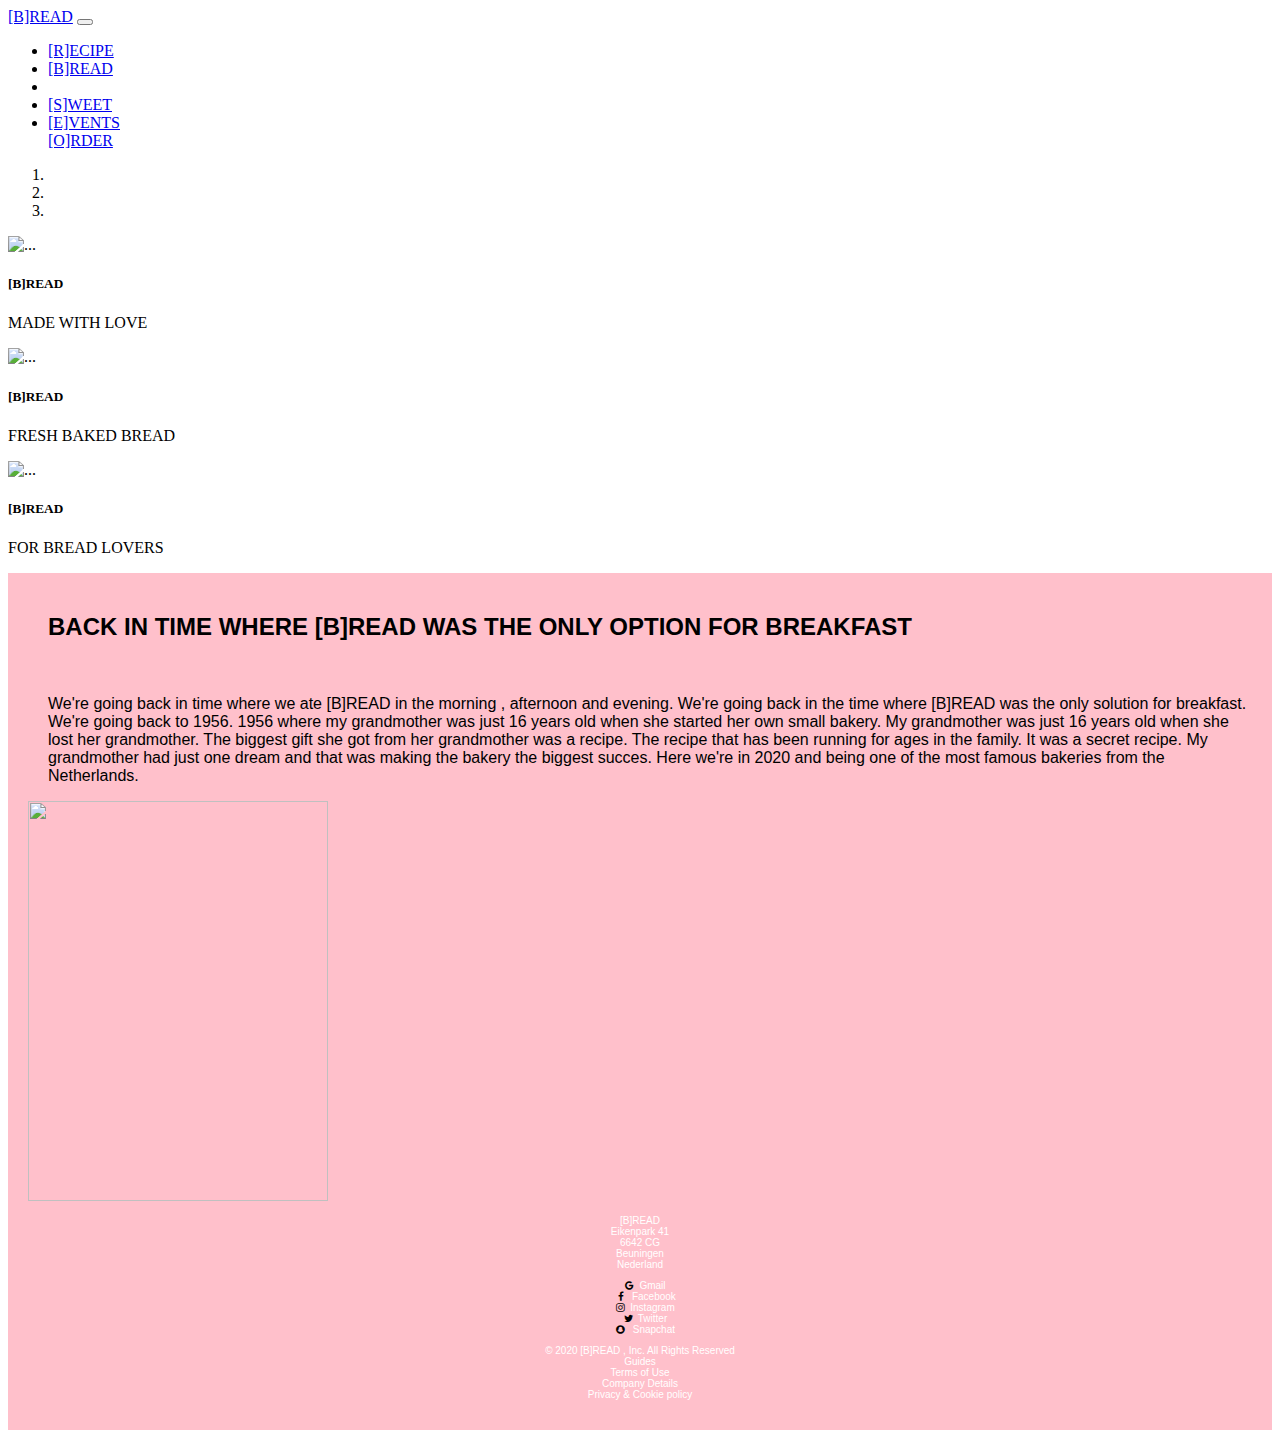
==== bakeryb.html @ 3f56cb21 "add files" ====
<!doctype html>
<html lang="en">
  <head>
    <!-- Required meta tags -->
    <meta charset="utf-8">
    <meta name="viewport" content="width=device-width, initial-scale=1, shrink-to-fit=no">

    <!-- Bootstrap CSS -->
    <link rel="stylesheet" href="https://stackpath.bootstrapcdn.com/bootstrap/4.5.0/css/bootstrap.min.css" integrity="sha384-9aIt2nRpC12Uk9gS9baDl411NQApFmC26EwAOH8WgZl5MYYxFfc+NcPb1dKGj7Sk" crossorigin="anonymous">

    <!-- BAKERY CSS -->

    <link rel="stylesheet" type="text/css" href="bakeryb.css">

    <!-- family fonts 
      font-family: 'Amatic SC', cursive;
      font-family: 'Kanit', sans-serif;
      font-family: 'Work Sans', sans-serif;-- >

      <link href="https://fonts.googleapis.com/css2?family=Amatic+SC&family=Kanit:ital@1&family=Work+Sans:wght@300&display=swap" rel="stylesheet">

      <!-- icons -->

      <link rel="stylesheet" href="https://cdnjs.cloudflare.com/ajax/libs/font-awesome/4.7.0/css/font-awesome.min.css">

  <link href="/your-path-to-fontawesome/css/fontawesome.css" rel="stylesheet">
  <link href="/your-path-to-fontawesome/css/brands.css" rel="stylesheet">
  <link href="/your-path-to-fontawesome/css/solid.css" rel="stylesheet">


    <title>[B]READ
  </title>
  </head>
  <body>

    <!-- Optional JavaScript -->
    <!-- jQuery first, then Popper.js, then Bootstrap JS -->
    <script src="https://code.jquery.com/jquery-3.5.1.slim.min.js" integrity="sha384-DfXdz2htPH0lsSSs5nCTpuj/zy4C+OGpamoFVy38MVBnE+IbbVYUew+OrCXaRkfj" crossorigin="anonymous"></script>
    <script src="https://cdn.jsdelivr.net/npm/popper.js@1.16.0/dist/umd/popper.min.js" integrity="sha384-Q6E9RHvbIyZFJoft+2mJbHaEWldlvI9IOYy5n3zV9zzTtmI3UksdQRVvoxMfooAo" crossorigin="anonymous"></script>
    <script src="https://stackpath.bootstrapcdn.com/bootstrap/4.5.0/js/bootstrap.min.js" integrity="sha384-OgVRvuATP1z7JjHLkuOU7Xw704+h835Lr+6QL9UvYjZE3Ipu6Tp75j7Bh/kR0JKI" crossorigin="anonymous"></script>

  <!-- Navbar content -->
    
<nav class="navbar navbar-expand-lg navbar-light " style="background-color : #ffffff">
  <a class="navbar-brand"  href="bakeryb.html"> [B]READ</a>
  <button class="navbar-toggler" type="button" data-toggle="collapse" data-target="#navbarText" aria-controls="navbarText" aria-expanded="false" aria-label="Toggle navigation">
    <span class="navbar-toggler-icon"></span>
  </button>
  <div class="collapse navbar-collapse" id="navbarText">
    <ul class="navbar-nav mr-auto">
      <li class="nav-item active">
        <a class="nav-link" href="bakeryfamily.html"> [R]ECIPE <span class="sr-only">(current)</span></a>
      </li>
      <li class="nav-item">
        <a class="nav-link" href="bakery.bread.html"> [B]READ </a>
      </li>
      <li class="nav-item">
        <li class="nav-item">
       <a class="nav-link" href="bakery.sweet.html"> [S]WEET </a>
      </li>
       <li class="nav-item">
        <a class="nav-link" href="bakery.events.html"> [E]VENTS </a>
      </li>
        <a class="nav-link" href="bakery.events.html"> [O]RDER </a>
      </li>
    </ul>
  
  </div>
</nav>

<!-- carousel -->

<div id="carouselExampleCaptions" class="carousel slide" data-ride="carousel">
  <ol class="carousel-indicators">
    <li data-target="#carouselExampleCaptions" data-slide-to="0" class="active"></li>
    <li data-target="#carouselExampleCaptions" data-slide-to="1"></li>
    <li data-target="#carouselExampleCaptions" data-slide-to="2"></li>
  </ol>
  <div class="carousel-inner">
    <div class="carousel-item active">
      <img src="https://images.unsplash.com/photo-1509440159596-0249088772ff?ixlib=rb-1.2.1&ixid=eyJhcHBfaWQiOjEyMDd9&auto=format&fit=crop&w=1352&q=80"class="d-block w-100" alt="...">
         <div class="carousel-caption d-md-block">
   <h5> [B]READ</h5>
    <p> MADE WITH LOVE</p>
  </div>
    </div>
    <div class="carousel-item">
      <img src="https://images.unsplash.com/photo-1501430654243-c934cec2e1c0?ixlib=rb-1.2.1&ixid=eyJhcHBfaWQiOjEyMDd9&auto=format&fit=crop&w=1350&q=80" class="d-block w-100" alt="..."> 
          <div class="carousel-caption d-md-block">
      <h5 class="firsttempt"> [B]READ</h5>
    <p class="firsttempt"> FRESH BAKED BREAD</p>
  </div>
    </div>


    <div class="carousel-item">
      <img src="https://images.unsplash.com/photo-1550599112-0c21a831f6b9?ixlib=rb-1.2.1&ixid=eyJhcHBfaWQiOjEyMDd9&auto=format&fit=crop&w=1350&q=80"class="d-block w-100" alt="...">  
      <div class="carousel-caption d-md-block">
    <h5> [B]READ</h5>
    <p> FOR BREAD LOVERS</p>
  </div>
    </div>


  </div>
  <a class="carousel-control-prev" href="#carouselExampleCaptions" role="button" data-slide="prev">
    <span class="carousel-control-prev-icon" aria-hidden="true"></span>
    <span class="sr-only">Previous</span>
  </a>
  <a class="carousel-control-next" href="#carouselExampleCaptions" role="button" data-slide="next">
    <span class="carousel-control-next-icon" aria-hidden="true"></span>
    <span class="sr-only">Next</span>
  </a>

</div>

<!-- header 1 -->

<div class="firstparagraph">
  <div class="row">
    <div class="col-6">
  <h2 class="heading2"> BACK IN TIME WHERE [B]READ WAS THE ONLY OPTION FOR BREAKFAST </h2>

  <br/>
  <p class="firstP"> We're going back in time where we ate [B]READ in the morning , afternoon and evening. We're going back in the time where [B]READ was the only solution for breakfast. We're going back to 1956. 1956 where my grandmother was just 16 years old when she started her own small bakery. My grandmother was just 16 years old when she lost her grandmother. The biggest gift she got from her grandmother was a recipe. The recipe that has been running for ages in the family. It was a secret recipe. My grandmother had just one dream and that was making the bakery the biggest succes. Here we're in 2020 and being one of the most famous bakeries from the Netherlands. </p>
    </div>

    <div class="container col-3">
      <a target="_blank" href="https://www.restlesschipotle.com/amish-white-bread/">
      <img width="300" height="400" src="https://images.unsplash.com/reserve/LJIZlzHgQ7WPSh5KVTCB_Typewriter.jpg?ixlib=rb-1.2.1&ixid=eyJhcHBfaWQiOjEyMDd9&auto=format&fit=crop&w=682&q=80"> </a>

      <a target="blank" href="https://www.restlesschipotle.com/amish-white-bread/">
      <div class="overlay">
        <div class="text"> The Recipe </div> </a>
      

    </div>
  </div>
</div>

<!-- Footer -->

 <div class="footer">
  <div class="row">
    <div class="col-sm">
     <p class="footertext">[B]READ <br/> Eikenpark 41 <br/> 6642 CG <br/> Beuningen <br/> Nederland </p> 
    </div>
    <div class="col-sm">
      <p class="footertext "> 
     <a href="https://www.google.nl/"class="fa fa-google" target="_blank"></a>Gmail <br/>
       <a href="https://www.facebook.com" class="fa fa-facebook" target="_blank"></a> Facebook <br/> 
       <a href="https://www.instagram.com/" class="fa fa-instagram" target="_blank"></a>Instagram <br/> 
       <a href="https://twitter.com/explore" class="fa fa-twitter" target="_blank"></a>Twitter <br/> 
       <a href="https://www.snapchat.com/l/nl-nl/" class="fa fa-snapchat" target="_blank"></a> Snapchat </p> 
    </div>
    <div class="col-sm">
       <p class="footertext">  © 2020 [B]READ , Inc. All Rights Reserved <br/>
       Guides </br> Terms of Use <br/> Company Details </br/> Privacy & Cookie policy <br> </p> 
    </div>
  </div>
</div>
</div>


  

  </body>
</html>
---- bakeryb.css ----
/*header*/
.firsttempt {
	color: black; 
}

.heading2	{font-family: 'Work Sans', sans-serif; 
			 font-weight: bold ; 
       margin-left: 20px; }

.firstP { font-family: 'Work Sans', sans-serif;
          margin-left : 20px;}


.firstparagraph { background-color: pink ; 
                  border : 20px solid pink ;
                  position: sticky; ;  }
/*img*/

.container {
  position: relative;
  width: ;
}

.image {
  display: block;
  width: 100%;
  height: auto;
}

.overlay {
  position: absolute;
  bottom: 0;
  left: 0;
  right: 0;
  background-color: white ; 
  overflow: hidden;
  width: 0;
  height: 100%;
  transition: .5s ease;
}

.container:hover .overlay {
  width: 100%; 

}

.text {
  white-space: nowrap; 
  color: black ;
  font-size: 20px;
  position: absolute;
  overflow: hidden;
  top: 50%;
  left: 50%;
  transform: translate(-50%, -50%);
  -ms-transform: translate(-50%, -50%);
}


.body { position: sticky; 
        max-width: 100% ; 
        margin: 0px;
        padding: 0px ;  
   }


/*footer*/

.footer {
  position: overlay;
  background-color: solid pink;
  color: black;
  text-align: center; 
  border-width: 100%;
  margin-top: 0px ; 

   }


 .footertext {
 		   font-size: 10px; 
       font-family: 'Work Sans', sans-serif ;
       margin-top: 10px ;
       color : white ;  
 		 	}

.fa {
  font-size: 10px;
  width: 20px;
  margin-right: 5px ; 
  text-align: right; 
  text-decoration: none;
  color: black ; 
  font-family : 'Work Sans', sans-serif;
}

.fa:hover {
  opacity: 0.7;
}
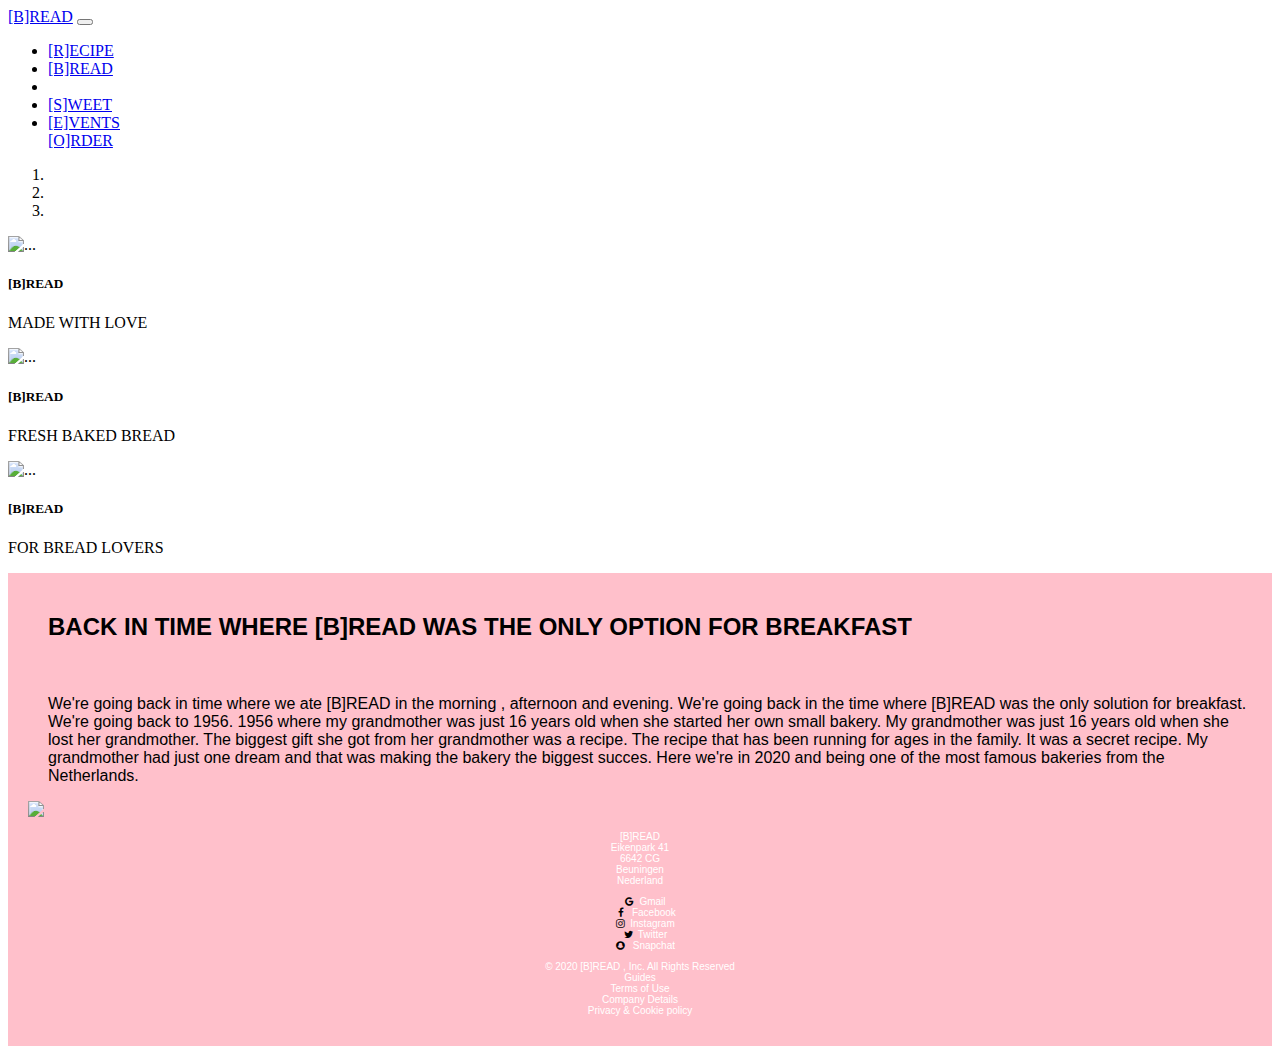
==== commit f5a9d045: "git commit" ====
--- a/bakeryb.html
+++ b/bakeryb.html
@@ -28,8 +28,7 @@
   <link href="/your-path-to-fontawesome/css/solid.css" rel="stylesheet">
 
 
-    <title>[B]READ
-  </title>
+    <title>[B]READ</title>
   </head>
   <body>
 
@@ -127,7 +126,7 @@
 
     <div class="container col-3">
       <a target="_blank" href="https://www.restlesschipotle.com/amish-white-bread/">
-      <img width="300" height="400" src="https://images.unsplash.com/reserve/LJIZlzHgQ7WPSh5KVTCB_Typewriter.jpg?ixlib=rb-1.2.1&ixid=eyJhcHBfaWQiOjEyMDd9&auto=format&fit=crop&w=682&q=80"> </a>
+      <img class="typemachine col-lg" src="https://images.unsplash.com/reserve/LJIZlzHgQ7WPSh5KVTCB_Typewriter.jpg?ixlib=rb-1.2.1&ixid=eyJhcHBfaWQiOjEyMDd9&auto=format&fit=crop&w=682&q=80"> </a>
 
       <a target="blank" href="https://www.restlesschipotle.com/amish-white-bread/">
       <div class="overlay">
